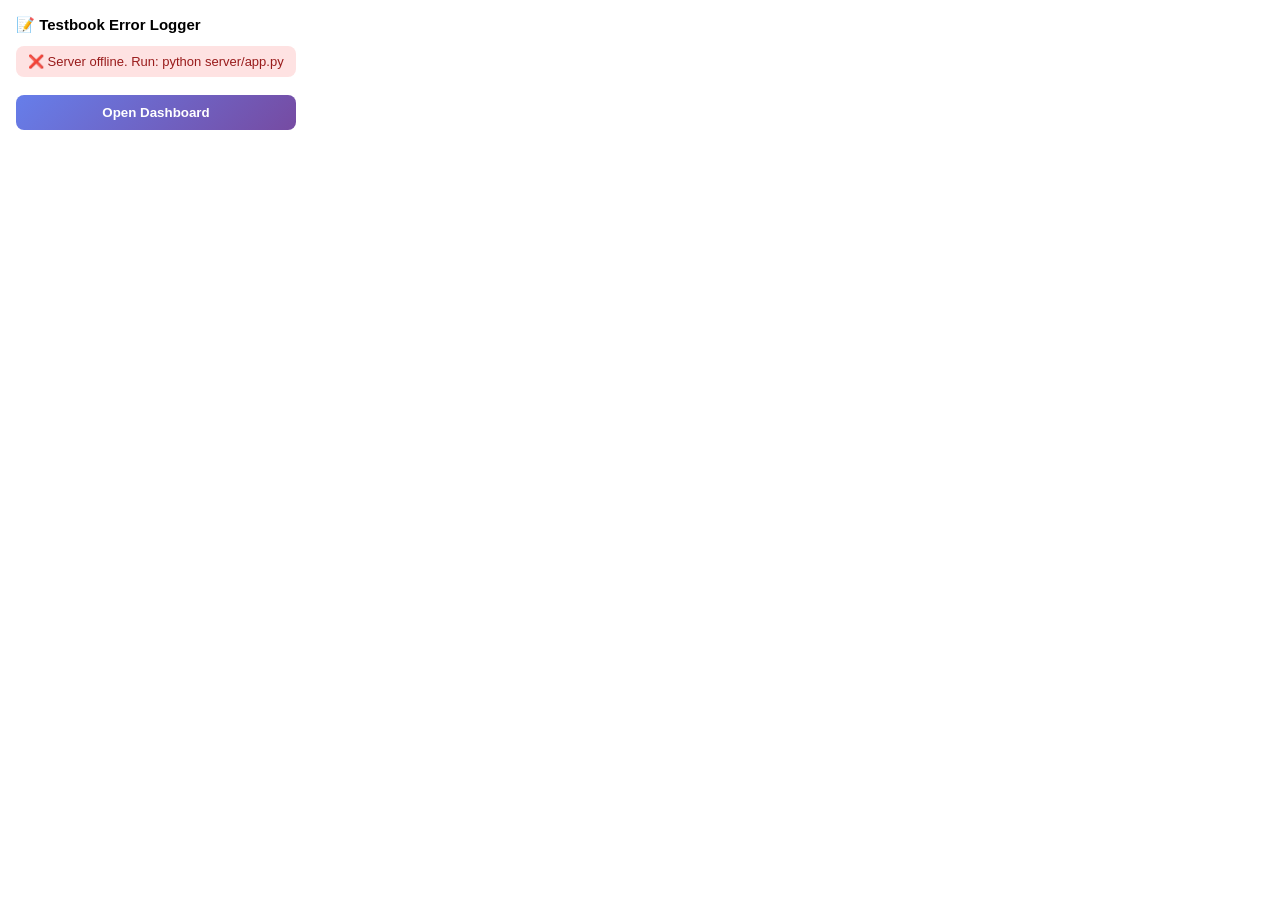
==== extension/popup.html @ dd89b123 "Initial commit: Testbook Error Logger Chrome extension + FastAPI server that captures wrong/skipped " ====
<!DOCTYPE html>
<html>
<head>
<meta charset="utf-8">
<style>
  body { font-family: -apple-system, sans-serif; width: 280px; padding: 16px; margin: 0; }
  h3 { margin: 0 0 12px; font-size: 15px; }
  .status { padding: 8px 12px; border-radius: 8px; font-size: 13px; margin-bottom: 10px; }
  .ok { background: #d1fae5; color: #065f46; }
  .err { background: #fee2e2; color: #991b1b; }
  .stat-row { display: flex; justify-content: space-between; padding: 6px 0; font-size: 13px; }
  .stat-row strong { color: #667eea; }
  button { width: 100%; padding: 10px; background: linear-gradient(135deg, #667eea, #764ba2); color: white; border: none; border-radius: 8px; font-weight: 600; cursor: pointer; margin-top: 8px; }
</style>
</head>
<body>
<h3>📝 Testbook Error Logger</h3>
<div id="status" class="status">Checking server...</div>
<div id="stats"></div>
<button id="openDash">Open Dashboard</button>
<script src="popup.js"></script>
</body>
</html>
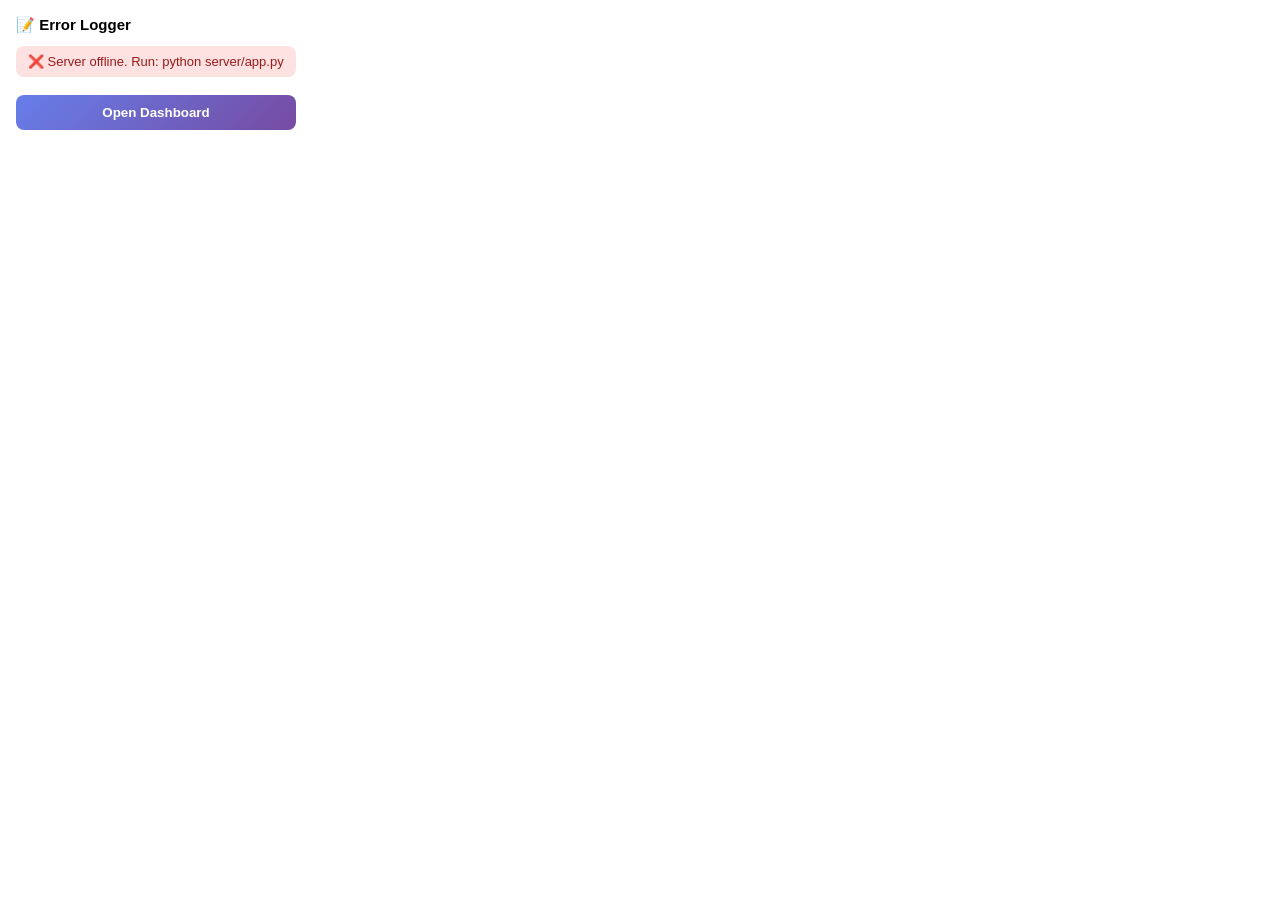
==== commit a7add5e8: "Rename project to "Error Logger" The name said Testbook, but the extension has supported four platfo" ====
--- a/extension/popup.html
+++ b/extension/popup.html
@@ -14,7 +14,7 @@
 </style>
 </head>
 <body>
-<h3>📝 Testbook Error Logger</h3>
+<h3>📝 Error Logger</h3>
 <div id="status" class="status">Checking server...</div>
 <div id="stats"></div>
 <button id="openDash">Open Dashboard</button>
